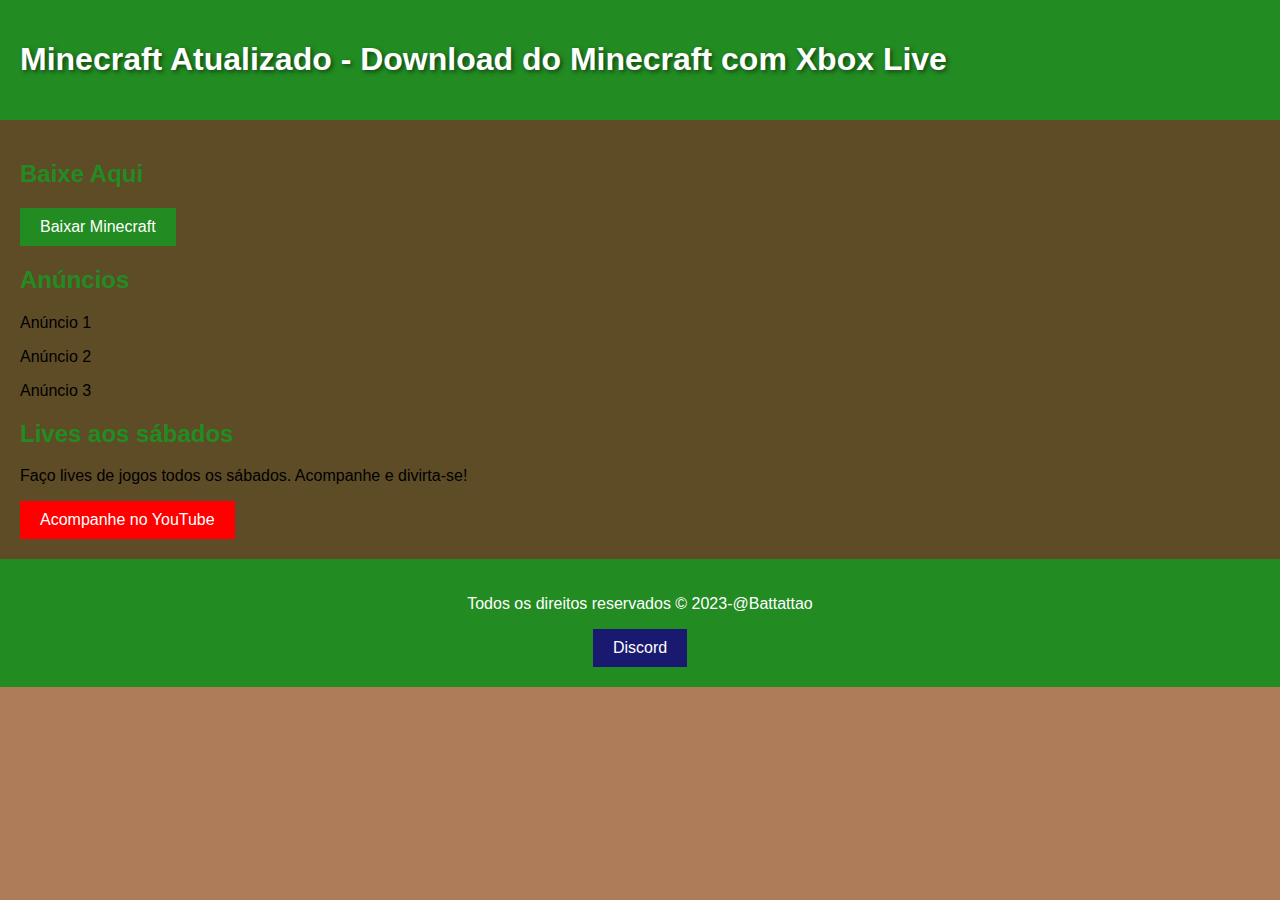
==== index.html @ fd601306 "Commit Update" ====
<!DOCTYPE html>
<html lang="pt-br">

<head>
  <meta charset="UTF-8">
  <meta name="viewport" content="width=device-width, initial-scale=1.0">
  <title>Minecraft Atualizado - Download do Minecraft com Xbox Live</title>
  <meta name="description" content="Baixe a versão mais recente do Minecraft com suporte para Xbox Live. Aproveite o Minecraft Pocket Edition atualizado e jogue no seu celular. Novos jogos e atualizações disponíveis.">
  <meta name="keywords" content="Minecraft atualizado, Minecraft nova versão, Minecraft com Xbox Live, Minecraft Bedrock, Minecraft para celular, Minecraft Pocket Edition, Novos jogos, Jogos atualizados, Download do Minecraft">
  <link rel="stylesheet" type="text/css" href="styles.css">
</head>

<body>
  <header>
    <h1>Minecraft Atualizado - Download do Minecraft com Xbox Live</h1>
  </header>

  <main>
    <section class="download-section">
      <h2>Baixe Aqui</h2>
      <button class="download-button" onclick="openDownloadPopup()">Baixar Minecraft</button>
    </section>

    <section class="ads-section">
      <h2>Anúncios</h2>
      <p>Anúncio 1</p>
      <p>Anúncio 2</p>
      <p>Anúncio 3</p>
    </section>

    <section class="livestream-section">
      <h2>Lives aos sábados</h2>
      <p>Faço lives de jogos todos os sábados. Acompanhe e divirta-se!</p>
      <button class="youtube-button" onclick="location.href='https://www.youtube.com/@batatao03/streams'">Acompanhe no YouTube</button>
    </section>
  </main>

  <footer>
    <p>Todos os direitos reservados &copy; 2023-@Battattao</p>
    <button class="discord-button" onclick="location.href='https://discord.gg/qEVDpFtn'">Discord</button>
  </footer>

  <div id="download-popup" class="popup">
    <h2>Escolha a versão:</h2>
    <button onclick="openLatestVersionPopup()">Minecraft mais recente</button>
    <button onclick="openOtherVersionsPopup()">Outras versões</button>
    <button onclick="closeDownloadPopup()">Fechar</button>
  </div>

  <div id="latest-version-popup" class="popup">
    <h2>Minecraft mais recente</h2>
    <p>Aqui está a versão mais recente do Minecraft:</p>
    <a href="https://drive.google.com/file/d/11evb7r-OjqemG49Ba8v-jVbIcq6M--sL/view?usp=drive_link">Download Minecraft mais recente</a>
    <button onclick="closeLatestVersionPopup()">Fechar</button>
  </div>

  <div id="other-versions-popup" class="popup">
    <h2>Outras versões</h2>
    <p>Selecione uma versão para baixar:</p>
    <ul class="versions-list">
       
      <li><a href="https://drive.google.com/file/d/11evb7r-OjqemG49Ba8v-jVbIcq6M--sL/view?usp=drive_link">Minecraft/V1.20.1.02/Batatão</a></li>
      <li><a href="https://drive.google.com/file/d/1-JyUSTwyLA0_Z7fyAJ6vkYAxAS2fKjSH/view?usp=drive_link">MinecraftV1.20.0.1/Batatão</a></li>
      <li><a href="https://drive.google.com/file/d/10vT-iVjuF2EwVgFGBiDG1OAVCa43SMTW/view?usp=drive_link">Minecraft/V1.19.83.01/Batatão</a></li>
      <li><a href="lhttps://drive.google.com/file/d/10pY_SItaxfJeCCUTZNxAevDqsRQb-2x4/view?usp=drive_link">Minecraft/V1.19.81.01/Batatão</a></li>
      <li><a href="https://drive.google.com/file/d/10k6qjTv67EYnGzalGorkDkiRhcX3tGQS/view?usp=drive_link">Minecraft/V1.19.51.01/Batatão</a></li>
      <li><a href="https://drive.google.com/file/d/116Otmw6l1w0hv-NEbFYd8-H3wHPMiVY4/view?usp=drive_link">Minecraft/V1.19.10.03/Batatão</a></li>
      <li><a href="https://drive.google.com/file/d/11gZ0WUCcwVLi0xMxQIzWp4dQJvkpJLuF/view?usp=drive_link">Minecraft/V1.18.31.04/Batatão</a></li>
      <li><a href="https://drive.google.com/file/d/118dh6hVbKxXy-UhtBmUz-qRddpNtnjo0/view?usp=drive_link">Minecraft/V1.18.10.04/Batatão</a></li>
      <li><a href="https://drive.google.com/file/d/11PjOoGU_UcUcD-pfUPyAkbNGx426-4ij/view?usp=drive_link">Minecraft/V1.18.0.02/Batatão</a></li>
      <li><a href="https://drive.google.com/file/d/11Sa338rLanoFeshJbP3atOhaWzv3-OBR/view?usp=sharing">Minecraft/V1.17.41.01/Batatão</a></li>
      <!-- Adicione mais versões aqui -->
    </ul>
    <button onclick="closeOtherVersionsPopup()">Fechar</button>
    <button onclick="location.href='outra-pagina.html'">Ver mais</button>
  </div>

  <script>
    function openDownloadPopup() {
      var popup = document.getElementById("download-popup");
      popup.style.display = "block";
    }

    function closeDownloadPopup() {
      var popup = document.getElementById("download-popup");
      popup.style.display = "none";
    }

    function openLatestVersionPopup() {
      var popup = document.getElementById("latest-version-popup");
      popup.style.display = "block";
    }

    function closeLatestVersionPopup() {
      var popup = document.getElementById("latest-version-popup");
      popup.style.display = "none";
    }

    function openOtherVersionsPopup() {
      var popup = document.getElementById("other-versions-popup");
      popup.style.display = "block";
    }

    function closeOtherVersionsPopup() {
      var popup = document.getElementById("other-versions-popup");
      popup.style.display = "none";
    }
  </script>
</body>

</html>
---- styles.css ----
body {
  background-color: rgba(139, 69, 19, 0.7);
  margin: 0;
  padding: 0;
  font-family: Arial, sans-serif;
}

header {
  background-color: #228B22;
  padding: 20px;
  box-shadow: 0 2px 5px rgba(0, 0, 0, 0.3);
}

h1 {
  color: #fff;
  text-shadow: 2px 2px 4px rgba(0, 0, 0, 0.5);
}

main {
  background-color: #5e4c27;
  padding: 20px;
}

h2 {
  color: #228B22;
}

.download-button,
.youtube-button,
.discord-button {
  background-color: #228B22;
  color: #fff;
  border: none;
  padding: 10px 20px;
  font-size: 16px;
  cursor: pointer;
}

.ads-section {
  margin-top: 20px;
}

footer {
  background-color: #228B22;
  padding: 20px;
  text-align: center;
  color: #fff;
}

.popup {
  display: none;
  position: fixed;
  top: 50%;
  left: 50%;
  transform: translate(-50%, -50%);
  background-color: #fff;
  padding: 20px;
  border: 1px solid #228B22;
  box-shadow: 0 2px 5px rgba(0, 0, 0, 0.3);
}

.popup h2 {
  color: #228B22;
  margin-bottom: 10px;
}

.popup p {
  margin-bottom: 10px;
}

.popup .versions-list {
  margin: 0;
  padding: 0;
  list-style: none;
}

.popup .versions-list li {
  margin-bottom: 5px;
}

.popup .versions-list li a {
  color: #228B22;
}

.popup button {
  background-color: #228B22;
  color: #fff;
  border: none;
  padding: 10px 20px;
  font-size: 16px;
  cursor: pointer;
  margin-right: 10px;
}

.popup button:last-child {
  margin-right: 0;
}

.discord-button {
  background-color: #191970;
}

.youtube-button {
  background-color: #FF0000;
}
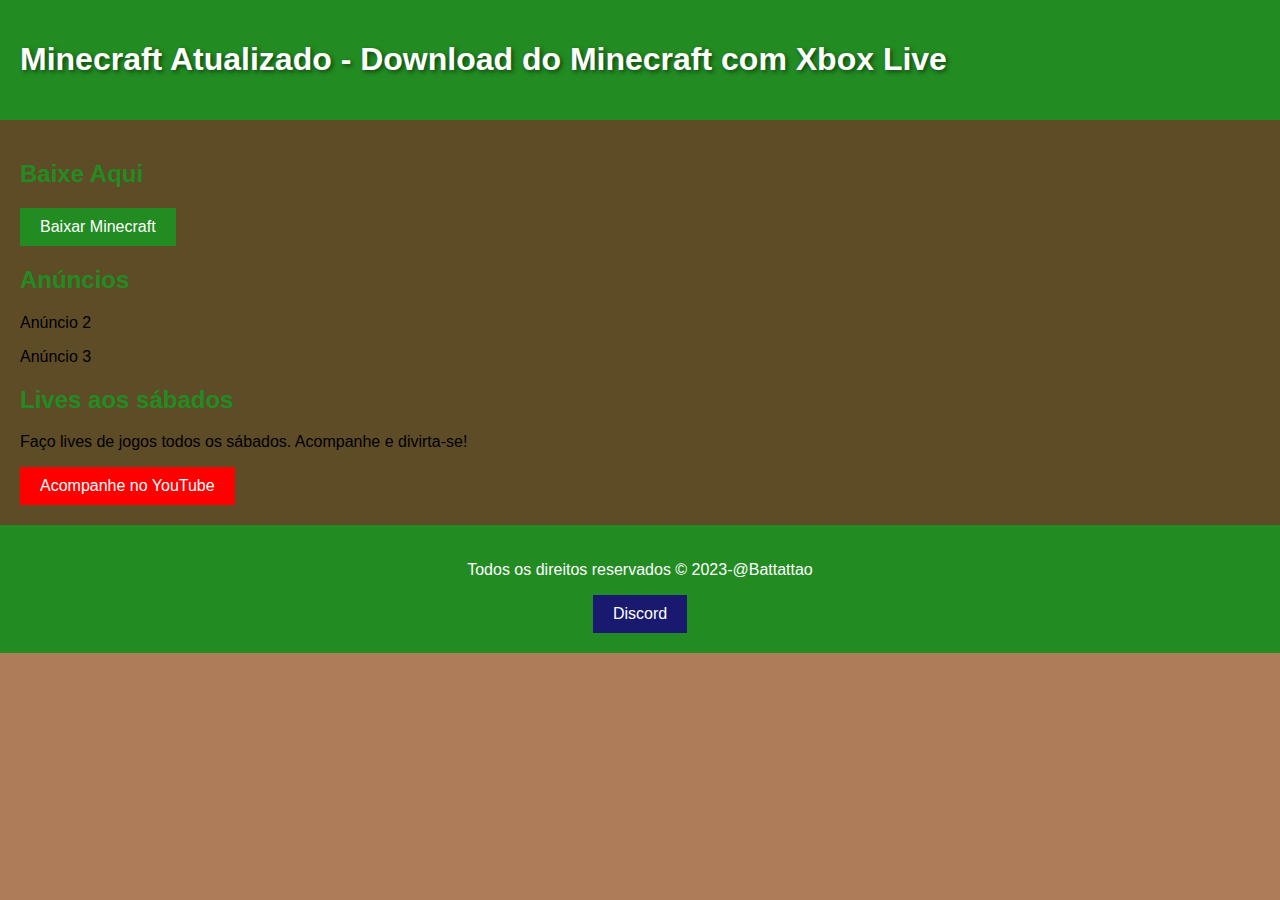
==== commit ddd8bf63: "Commit Update" ====
--- a/index.html
+++ b/index.html
@@ -23,7 +23,8 @@
 
     <section class="ads-section">
       <h2>Anúncios</h2>
-      <p>Anúncio 1</p>
+      <p><script async src="https://pagead2.googlesyndication.com/pagead/js/adsbygoogle.js?client=ca-pub-5361925815920207"
+        crossorigin="anonymous"></script></p>
       <p>Anúncio 2</p>
       <p>Anúncio 3</p>
     </section>
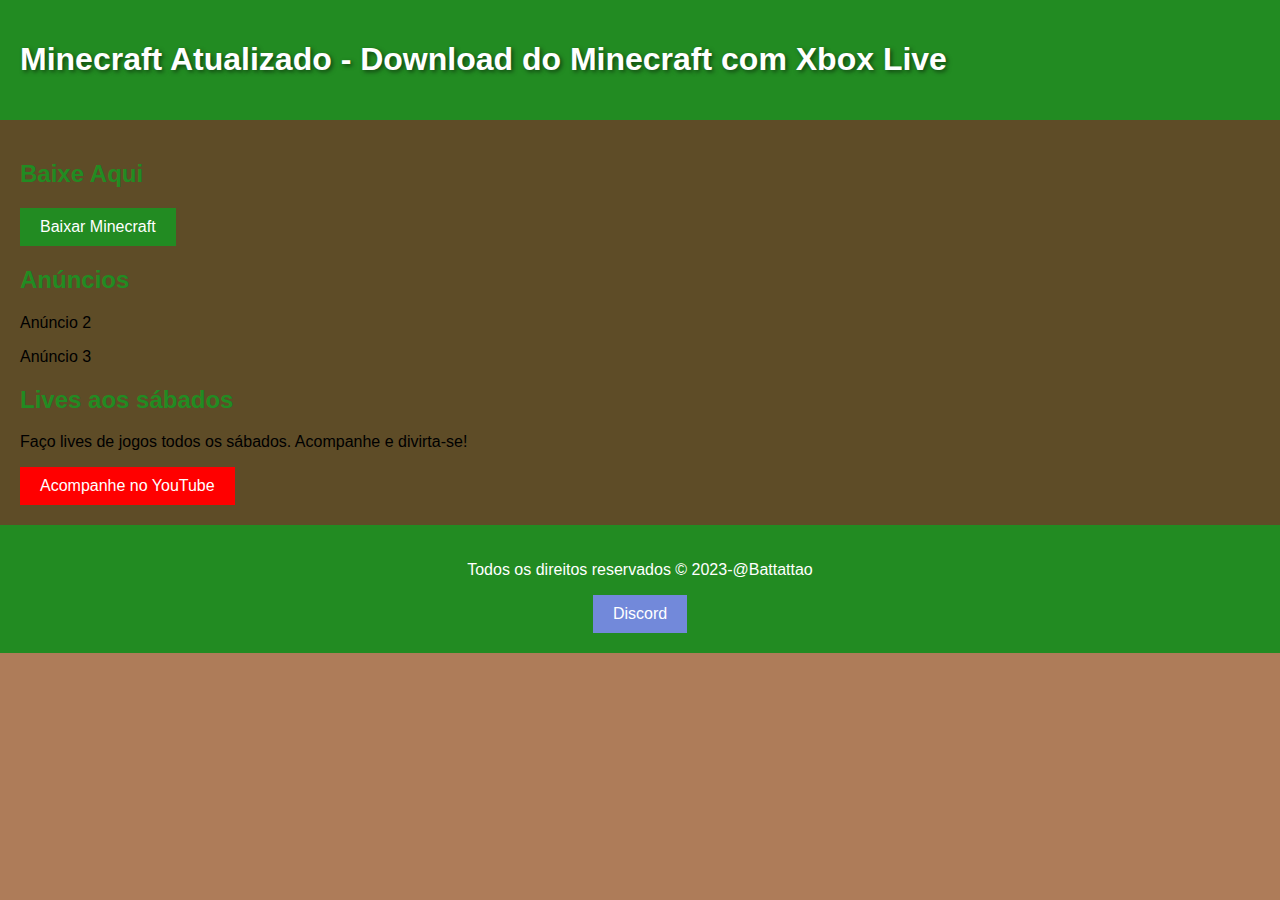
==== commit 426faff0: "Commit update" ====
--- a/index.html
+++ b/index.html
@@ -23,8 +23,7 @@
 
     <section class="ads-section">
       <h2>Anúncios</h2>
-      <p><script async src="https://pagead2.googlesyndication.com/pagead/js/adsbygoogle.js?client=ca-pub-5361925815920207"
-        crossorigin="anonymous"></script></p>
+      <p><script async src="https://pagead2.googlesyndication.com/pagead/js/adsbygoogle.js?client=ca-pub-5361925815920207" crossorigin="anonymous"></script></p>
       <p>Anúncio 2</p>
       <p>Anúncio 3</p>
     </section>
@@ -59,21 +58,20 @@
     <h2>Outras versões</h2>
     <p>Selecione uma versão para baixar:</p>
     <ul class="versions-list">
-       
-      <li><a href="https://drive.google.com/file/d/11evb7r-OjqemG49Ba8v-jVbIcq6M--sL/view?usp=drive_link">Minecraft/V1.20.1.02/Batatão</a></li>
-      <li><a href="https://drive.google.com/file/d/1-JyUSTwyLA0_Z7fyAJ6vkYAxAS2fKjSH/view?usp=drive_link">MinecraftV1.20.0.1/Batatão</a></li>
-      <li><a href="https://drive.google.com/file/d/10vT-iVjuF2EwVgFGBiDG1OAVCa43SMTW/view?usp=drive_link">Minecraft/V1.19.83.01/Batatão</a></li>
-      <li><a href="lhttps://drive.google.com/file/d/10pY_SItaxfJeCCUTZNxAevDqsRQb-2x4/view?usp=drive_link">Minecraft/V1.19.81.01/Batatão</a></li>
-      <li><a href="https://drive.google.com/file/d/10k6qjTv67EYnGzalGorkDkiRhcX3tGQS/view?usp=drive_link">Minecraft/V1.19.51.01/Batatão</a></li>
-      <li><a href="https://drive.google.com/file/d/116Otmw6l1w0hv-NEbFYd8-H3wHPMiVY4/view?usp=drive_link">Minecraft/V1.19.10.03/Batatão</a></li>
-      <li><a href="https://drive.google.com/file/d/11gZ0WUCcwVLi0xMxQIzWp4dQJvkpJLuF/view?usp=drive_link">Minecraft/V1.18.31.04/Batatão</a></li>
-      <li><a href="https://drive.google.com/file/d/118dh6hVbKxXy-UhtBmUz-qRddpNtnjo0/view?usp=drive_link">Minecraft/V1.18.10.04/Batatão</a></li>
-      <li><a href="https://drive.google.com/file/d/11PjOoGU_UcUcD-pfUPyAkbNGx426-4ij/view?usp=drive_link">Minecraft/V1.18.0.02/Batatão</a></li>
-      <li><a href="https://drive.google.com/file/d/11Sa338rLanoFeshJbP3atOhaWzv3-OBR/view?usp=sharing">Minecraft/V1.17.41.01/Batatão</a></li>
+      <li><a href="https://fir3.net/batatao03">Minecraft/V1.20.1.02/Batatão</a></li>
+      <li><a href="https://fir3.net/batatao">MinecraftV1.20.0.1/Batatão</a></li>
+      <li><a href="https://fir3.net/batatao03k">Minecraft/V1.19.83.01/Batatão</a></li>
+      <li><a href="https://fir3.net/batatao03kq">Minecraft/V1.19.81.01/Batatão</a></li>
+      <li><a href="https://fir3.net/batatao03kqq">Minecraft/V1.19.51.01/Batatão</a></li>
+      <li><a href="https://fir3.net/batatao03kqqf">Minecraft/V1.19.10.03/Batatão</a></li>
+      <li><a href="https://fir3.net/batatao03kqqf8">Minecraft/V1.18.31.04/Batatão</a></li>
+      <li><a href="https://fir3.net/batatao03A">Minecraft/V1.18.10.04/Batatão</a></li>
+      <li><a href="https://fir3.net/batatao03A0">Minecraft/V1.18.0.02/Batatão</a></li>
+      <li><a href="https://fir3.net/batatao03A01">Minecraft/V1.17.41.01/Batatão</a></li>
       <!-- Adicione mais versões aqui -->
     </ul>
     <button onclick="closeOtherVersionsPopup()">Fechar</button>
-    <button onclick="location.href='outra-pagina.html'">Ver mais</button>
+    <button onclick="location.href='outra-pagina.html'">+ Jogos</button>
   </div>
 
   <script>
--- a/styles.css
+++ b/styles.css
@@ -97,7 +97,7 @@
 }
 
 .discord-button {
-  background-color: #191970;
+  background-color: #7289DA;
 }
 
 .youtube-button {
